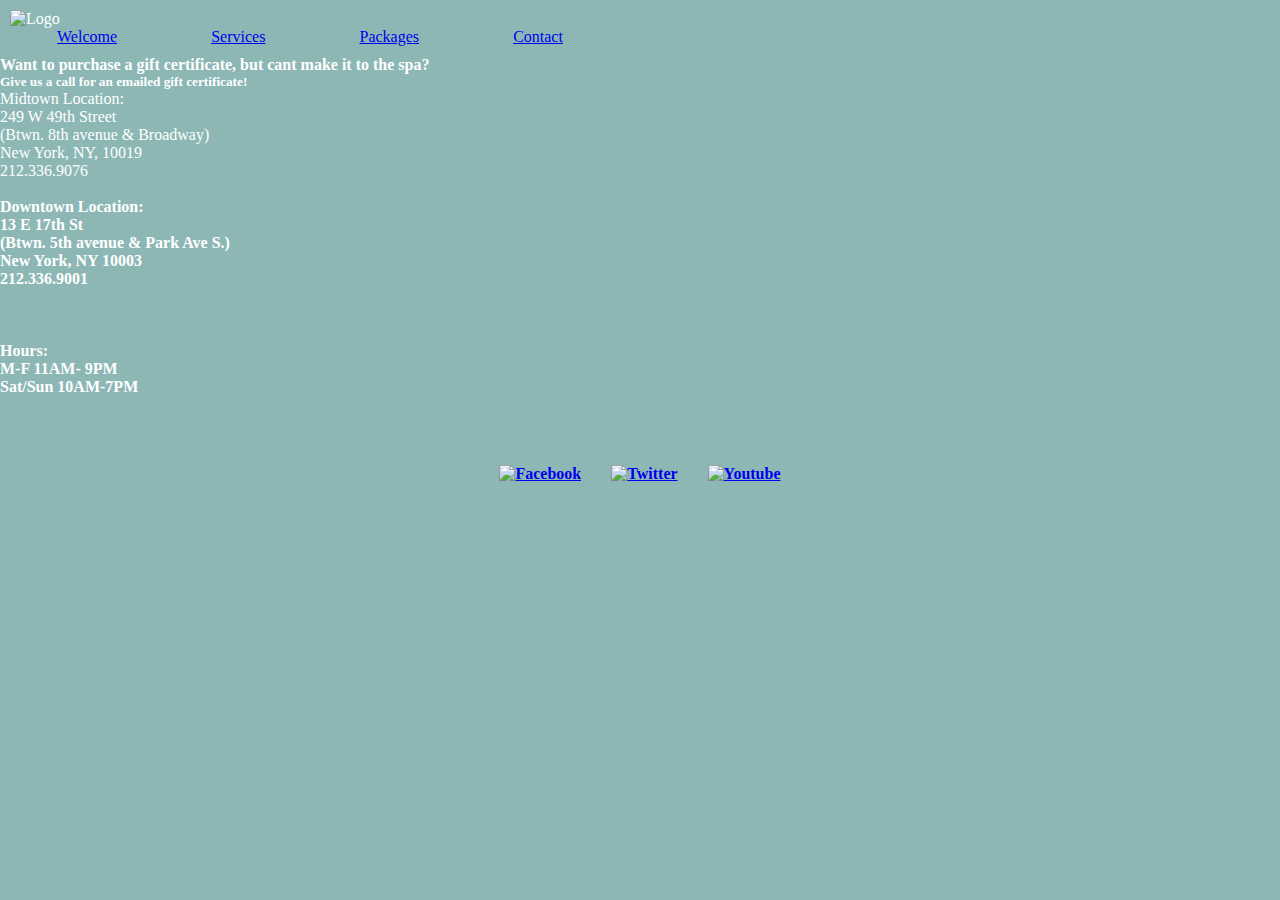
==== contact-us.html @ 940d6e26 "intial commit" ====
<!DOCTYPE html>
<html>
  <head>
    <meta charset="utf-8">
    <meta name="viewport" content="width=device-width, initial-scale=1">
    <title>Rejuvenate And Go</title>
    <link rel="stylesheet" href="style/style.css" type="text/css"/>
    </head>
    
    
    <body>
       <nav>
         <div class="logo">
             <img src="logo.jpg" alt="Logo"></img>
         </div>
           <div class="navigation-group">
           <div class="top-bar">
        <ul>
           <li><a href="index.html">
             Welcome</a>
           </li>
           <li><a href="services.html">
             Services</a>
           </li>
            <li><a href="packages.html">
            Packages</a>
           </li>
           <li><a href="contact-us.html">
             Contact</a>
           </li>
          </ul>   
        </div>
        </div>
       </nav>
  	   <h4> Want to purchase a gift certificate, but cant make it to the spa?</h4>

      <h5>Give us a call for an emailed gift certificate!</h5>


        Midtown Location:<br>
        249 W 49th Street <br>
        (Btwn. 8th avenue & Broadway) <br>
        New York, NY, 10019<br>
        212.336.9076<br>
<b
<br>
<br>
Downtown Location:<br>
13 E 17th St<br>
(Btwn. 5th avenue & Park Ave S.)<br> 
New York, NY 10003 <br>
212.336.9001<br>
<br>
<br>
<br>
Hours: <br>
M-F 11AM- 9PM <br>
Sat/Sun 10AM-7PM <br>
<br>
<br>
<br>
	 <div class='icon'>
     <a href='#'><img alt='Facebook' src='http://4.bp.blogspot.com/-oT7cL4u_dVM/UIS8ZW-7iZI/AAAAAAAAIrc/KepM5Y5sfSg/s1600/facebook.png'title='Facebook'/></a>
     <a href='#'><img alt='Twitter' src='http://1.bp.blogspot.com/-LXKaXH3z91E/UIS8k1pahQI/AAAAAAAAIsc/NhhtMdVeIsI/s1600/twitter.png'title='Twitter'/></a>
     <a href='#'><img alt='Youtube' src='http://2.bp.blogspot.com/-dOEUN9h6Brs/UIS8m8fY34I/AAAAAAAAIso/VueDWOdE4bo/s1600/youtube.png' title='Youtube'/></a>
     </div>
 
    </body>
</html>
---- style/style.css ----
* {
  padding: 0;
  margin: 0;
}

body {
  color:#ffffff;
  background-image: url("images/background.jpg");
  background-color: #8CB7B5;

  /*font-family: 'Cairo', sans-serif;
font-family: 'Exo', sans-serif;*/

/*font2*/
/*font-family: 'Cairo', sans-serif;
font-family: 'Exo', sans-serif;
font-family: 'Open Sans', sans-serif; */


  
}

/*white font color */
/*color: #ffffff !important;*/

/*Teal font color in case we have any white background areas*/
/*font-family: "clavo", serif;
    color: #8CB7B5;
    font-size: 2em;
    font-weight: 300;
    font-style: italic;
    margin-bottom: 0.8em;
    line-height: 125%;
}*/

/*background color for web pages #8CB7B5  */

nav {
  padding:10px;
}

ul {
  list-style:none;
  display:flex;
  align-items:center;
  justify-content: space-around;
  width: 600px;
}

.main {
  display: flex;
  align-items: center;
  justify-content: center;
  flex-direction: column;
}

.welcome {
  display: flex;
  align-items: center;
  justify-content: center;
  flex-direction: column;
  height: 300px;
}

.icon {
  display:flex;
  align-items:center;
  justify-content:center;
}

.icon a {
  margin:15px;
}
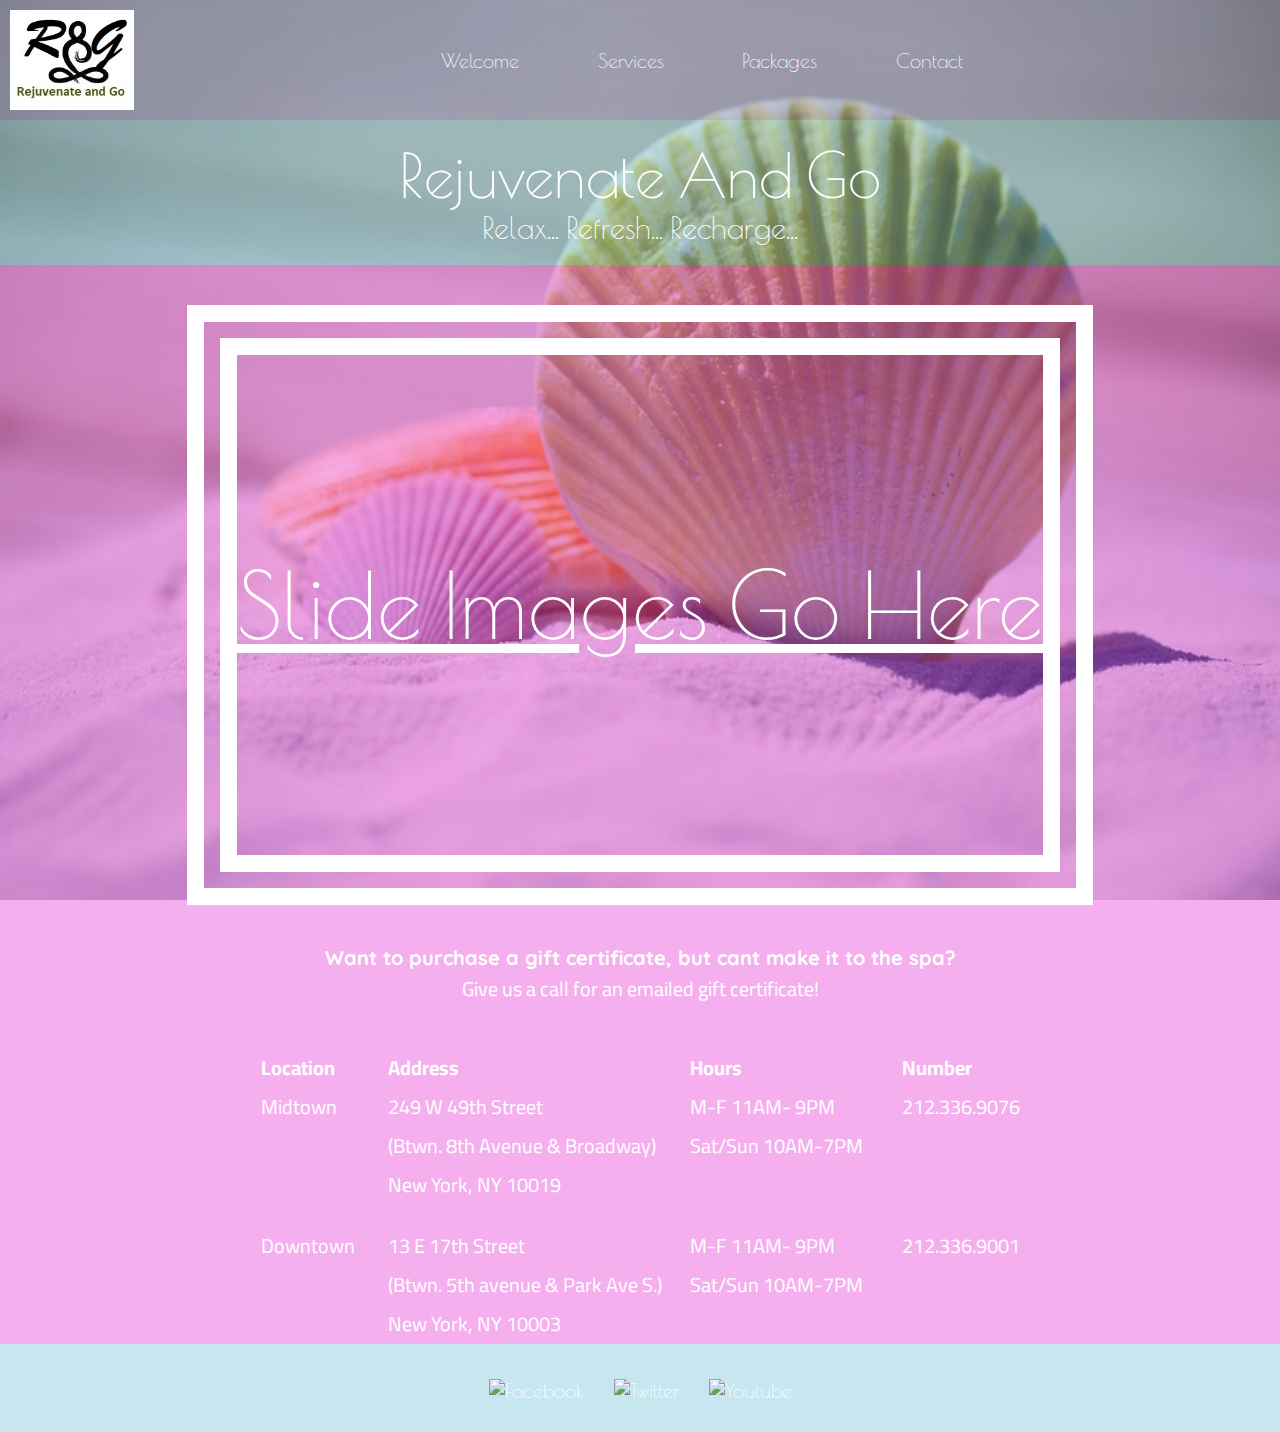
==== commit 7c665b41: "CSS Added" ====
--- a/contact-us.html
+++ b/contact-us.html
@@ -1,69 +1,109 @@
 <!DOCTYPE html>
 <html>
-  <head>
-    <meta charset="utf-8">
-    <meta name="viewport" content="width=device-width, initial-scale=1">
-    <title>Rejuvenate And Go</title>
-    <link rel="stylesheet" href="style/style.css" type="text/css"/>
+    <head>
+        <meta charset="utf-8">
+        <meta name="viewport" content="width=device-width, initial-scale=1">
+        <title>Rejuvenate And Go</title>
+        <link rel="stylesheet" href="style/style.css" type="text/css"/>
     </head>
-    
-    
+
+    <!--These are the 5 packages we offer-->
     <body>
-       <nav>
-         <div class="logo">
-             <img src="logo.jpg" alt="Logo"></img>
-         </div>
-           <div class="navigation-group">
-           <div class="top-bar">
-        <ul>
-           <li><a href="index.html">
-             Welcome</a>
-           </li>
-           <li><a href="services.html">
-             Services</a>
-           </li>
-            <li><a href="packages.html">
-            Packages</a>
-           </li>
-           <li><a href="contact-us.html">
-             Contact</a>
-           </li>
-          </ul>   
+        <div class="contact">
+            <nav>
+                <div class="logo">
+                    <img src="images/logo.jpg" alt="logo"/>
+                </div>
+                <ul class="navbar">
+                    <li>
+                        <a href="index.html">Welcome</a>
+                    </li>
+                    <li>
+                        <a href="services.html">Services</a>
+                    </li>
+                    <li>
+                        <a href="packages.html">Packages</a>
+                    </li>
+                    <li>
+                        <a href="contact-us.html">Contact</a>
+                    </li>
+                </ul>
+            </nav>
+            
+            <div class="banner">
+                <h2>Rejuvenate And Go</h2>
+                <h3>Relax... Refresh... Recharge...</h3>
+            </div>
+            
+            <div class="main">
+                <div class="slides">
+                    <h1>Slide Images Go Here</h1>
+                </div>
+                
+                <div class="note">
+                    <h4> Want to purchase a gift certificate, but cant make it to the spa?</h4>
+                    <h5>Give us a call for an emailed gift certificate!</h5>
+                </div>
+                    
+                <table>
+                    <tr>
+                        <th>Location</th>
+                        <th>Address</th>
+                        <th>Hours</th>
+                        <th>Number</th>
+                    </tr>
+                    <tr>
+                        <td>Midtown</td>
+                        <td>249 W 49th Street</td>
+                        <td>M-F 11AM- 9PM</td>
+                        <td>212.336.9076</td>
+                    </tr>
+                    <tr>
+                        <td></td>
+                        <td>(Btwn. 8th Avenue & Broadway)</td>
+                        <td>Sat/Sun 10AM-7PM</td>
+                        <td></td>
+                    </tr>
+                    <tr>
+                        <td></td>
+                        <td>New York, NY 10019</td>
+                        <td></td>
+                        <td></td>
+                    </tr>
+                    <tr>
+                        <td></td>
+                        <td></td>
+                        <td></td>
+                        <td></td>
+                    </tr>
+                    <tr>
+                        <td>Downtown</td>
+                        <td>13 E 17th Street</td>
+                        <td>M-F 11AM- 9PM</td>
+                        <td>212.336.9001</td>
+                    </tr>
+                    <tr>
+                        <td></td>
+                        <td>(Btwn. 5th avenue & Park Ave S.)</td>
+                        <td>Sat/Sun 10AM-7PM</td>
+                        <td></td>
+                    </tr>
+                    <tr>
+                        <td></td>
+                        <td>New York, NY 10003</td>
+                        <td></td>
+                        <td></td>
+                    </tr>
+                </table>
+            </div>
+            <!--Three social media pages link-->
+            <footer>
+                <div class="icon">
+                    <a href='#'><img alt='Facebook' src='http://4.bp.blogspot.com/-oT7cL4u_dVM/UIS8ZW-7iZI/AAAAAAAAIrc/KepM5Y5sfSg/s1600/facebook.png'title='Facebook'/></a>
+                    <a href='#'><img alt='Twitter' src='http://1.bp.blogspot.com/-LXKaXH3z91E/UIS8k1pahQI/AAAAAAAAIsc/NhhtMdVeIsI/s1600/twitter.png'title='Twitter'/></a>
+                    <a href='#'><img alt='Youtube' src='http://2.bp.blogspot.com/-dOEUN9h6Brs/UIS8m8fY34I/AAAAAAAAIso/VueDWOdE4bo/s1600/youtube.png' title='Youtube'/></a>
+                </div>
+            </footer>
         </div>
-        </div>
-       </nav>
-  	   <h4> Want to purchase a gift certificate, but cant make it to the spa?</h4>
-
-      <h5>Give us a call for an emailed gift certificate!</h5>
-
-
-        Midtown Location:<br>
-        249 W 49th Street <br>
-        (Btwn. 8th avenue & Broadway) <br>
-        New York, NY, 10019<br>
-        212.336.9076<br>
-<b
-<br>
-<br>
-Downtown Location:<br>
-13 E 17th St<br>
-(Btwn. 5th avenue & Park Ave S.)<br> 
-New York, NY 10003 <br>
-212.336.9001<br>
-<br>
-<br>
-<br>
-Hours: <br>
-M-F 11AM- 9PM <br>
-Sat/Sun 10AM-7PM <br>
-<br>
-<br>
-<br>
-	 <div class='icon'>
-     <a href='#'><img alt='Facebook' src='http://4.bp.blogspot.com/-oT7cL4u_dVM/UIS8ZW-7iZI/AAAAAAAAIrc/KepM5Y5sfSg/s1600/facebook.png'title='Facebook'/></a>
-     <a href='#'><img alt='Twitter' src='http://1.bp.blogspot.com/-LXKaXH3z91E/UIS8k1pahQI/AAAAAAAAIsc/NhhtMdVeIsI/s1600/twitter.png'title='Twitter'/></a>
-     <a href='#'><img alt='Youtube' src='http://2.bp.blogspot.com/-dOEUN9h6Brs/UIS8m8fY34I/AAAAAAAAIso/VueDWOdE4bo/s1600/youtube.png' title='Youtube'/></a>
-     </div>
- 
     </body>
 </html>--- a/style/style.css
+++ b/style/style.css
@@ -1,50 +1,164 @@
+@import url('https://fonts.googleapis.com/css?family=Cairo');
+@import url('https://fonts.googleapis.com/css?family=Quicksand:400,700');
+@import url('https://fonts.googleapis.com/css?family=Poiret+One');
+
 * {
   padding: 0;
   margin: 0;
 }
 
 body {
-  color:#ffffff;
-  background-image: url("images/background.jpg");
-  background-color: #8CB7B5;
-
-  /*font-family: 'Cairo', sans-serif;
-font-family: 'Exo', sans-serif;*/
-
-/*font2*/
-/*font-family: 'Cairo', sans-serif;
-font-family: 'Exo', sans-serif;
-font-family: 'Open Sans', sans-serif; */
-
-
-  
-}
-
-/*white font color */
-/*color: #ffffff !important;*/
-
-/*Teal font color in case we have any white background areas*/
-/*font-family: "clavo", serif;
-    color: #8CB7B5;
-    font-size: 2em;
-    font-weight: 300;
-    font-style: italic;
-    margin-bottom: 0.8em;
-    line-height: 125%;
-}*/
-
-/*background color for web pages #8CB7B5  */
+  color: #ffffff;
+  /*background-image: url("../images/background.jpg");*/
+  /*background-repeat: no-repeat;*/
+  /*background-size: cover;*/
+}
+
+h1 {
+  font-size: 90px;
+  font-family: 'Poiret One', cursive;
+  font-weight: normal;
+}
+
+h2 {
+  font-size: 60px;
+  font-family: 'Poiret One', cursive;
+  font-weight: normal;
+}
+
+h3 {
+  font-family: 'Poiret One', cursive;
+  font-weight: normal;
+  text-align: center;
+  font-size: 30px;
+  margin-bottom: 20px;
+}
+
+h4 {
+  font-family: 'Quicksand', sans-serif;
+  font-size: 20px;
+}
+
+h5 {
+  font-family: 'Cairo', sans-serif;
+  font-weight: normal;
+  text-align: center;
+  font-size: 20px;
+}
+
+.subtitle {
+  margin-top: 60px;
+}
+
+p {
+  font-family: 'Cairo', sans-serif;
+  font-size: 20px;
+}
 
 nav {
-  padding:10px;
+  padding: 10px;
+  display: flex;
+  /*background-color: #8CB7B5;*/
+  /*opacity: 0.5;*/
+  background-color: rgba(61, 75, 169, 0.28);
+}
+
+img {
+  height: inherit;
 }
 
 ul {
-  list-style:none;
-  display:flex;
-  align-items:center;
+  list-style: none;
+  display: flex;
+  align-items: center;
   justify-content: space-around;
   width: 600px;
+  margin: auto;
+}
+
+li,a:link, li,a:visited {
+  text-decoration: none;
+  color: #ffffff;
+  font-family: 'Poiret One', cursive;
+  font-size: 20px;
+}
+
+/*Are we going to have a different hover color?*/
+
+li,a:hover {
+  color: rgba(206, 88, 3, 1);
+}
+
+li,a:active {
+  opacity: 1;
+}
+
+table {
+  font-family: 'Cairo', sans-serif;
+  font-size: 20px;
+}
+tr {
+  height: 20px;
+}
+
+th {
+  text-align: left;
+}
+
+td:first-child {
+  width: 125px;
+}
+
+td:nth-child(2) {
+  width: 300px;
+}
+
+td:nth-child(3) {
+  width: 210px;
+}
+
+td:last-child {
+  width: 80px;
+}
+
+footer {
+  display: flex;
+  align-items: center;
+  justify-content: center;
+  padding-top: 20px;
+  padding-bottom: 15px;
+  background-color: rgba(54, 164, 201, 0.28);
+}
+
+.index{
+  background-image: url("../images/background.jpg");
+  background-repeat: no-repeat;
+  background-size: cover;
+}
+
+.services {
+  background-image: url("../images/beach_massage_table-1245037_960_720.jpg");
+  background-repeat: no-repeat;
+  background-size: 100% 100%;
+  background-attachment: fixed;
+}
+
+.packages {
+  background-image: url("../images/wellness-589774_960_720.jpg");
+  background-repeat: no-repeat;
+  background-size: 100% 100%;
+  background-attachment: fixed;
+}
+
+.contact {
+  background-image: url("../images/shells-792912_960_720.jpg");
+  background-repeat: no-repeat;
+  background-size: 100% 100%;
+  background-attachment: fixed;
+}
+
+.logo {
+  height: 100px;
 }
 
 .main {
@@ -52,6 +166,17 @@
   align-items: center;
   justify-content: center;
   flex-direction: column;
+  /*background-color: #8CB7B5;*/
+  /*opacity: 0.6;*/
+  background-color: rgba(232, 44, 210, 0.38);
+}
+
+.container {
+  display: flex;
+  align-items: center;
+  justify-content: center;
+  flex-direction: column;
+  width: 600px;
 }
 
 .welcome {
@@ -59,15 +184,75 @@
   align-items: center;
   justify-content: center;
   flex-direction: column;
-  height: 300px;
+  height: calc(100vh - 308px);
+  /*background-color: #8CB7B5;*/
+  /*opacity: 0.6;*/
+  background-color: rgba(54, 164, 201, 0.28);
+}
+
+.banner {
+  display: flex;
+  align-items: center;
+  justify-content: center;
+  flex-direction: column;
+  padding-top: 20px;
+  background-color: rgba(54, 164, 201, 0.28);
+  /*background-color: #8CB7B5;*/
+  /*opacity: 0.6;*/
+}
+
+.group {
+  padding-top: 80px;
+  padding-bottom: 20px;
+  text-align: center;
 }
 
 .icon {
-  display:flex;
-  align-items:center;
-  justify-content:center;
+  display: flex;
+  align-items: center;
+  justify-content: center;
+}
+
+.box {
+  border-top: 1px solid #ffffff;
+  border-bottom: 1px solid #ffffff;
+  padding-top: 40px;
+  padding-bottom: 40px;
+}
+
+.box:last-child {
+  margin-bottom: 20px;
+}
+
+.note {
+  padding-bottom: 40px;
+  padding-top: 40px;
+}
+
+.row {
+  margin-top: 20px;
+  margin-bottom: 20px;
+}
+
+.item {
+  display: flex;
+  justify-content: space-between;
+}
+
+.row>p {
+  width: 90%;
 }
 
 .icon a {
-  margin:15px;
+  margin: 15px;
+}
+
+.slides {
+  height: 500px;
+  margin-top: 40px;
+  text-decoration: underline;
+  border: 50px double #ffffff;
+  display: flex;
+  align-items: center;
+  justify-content: center;
 }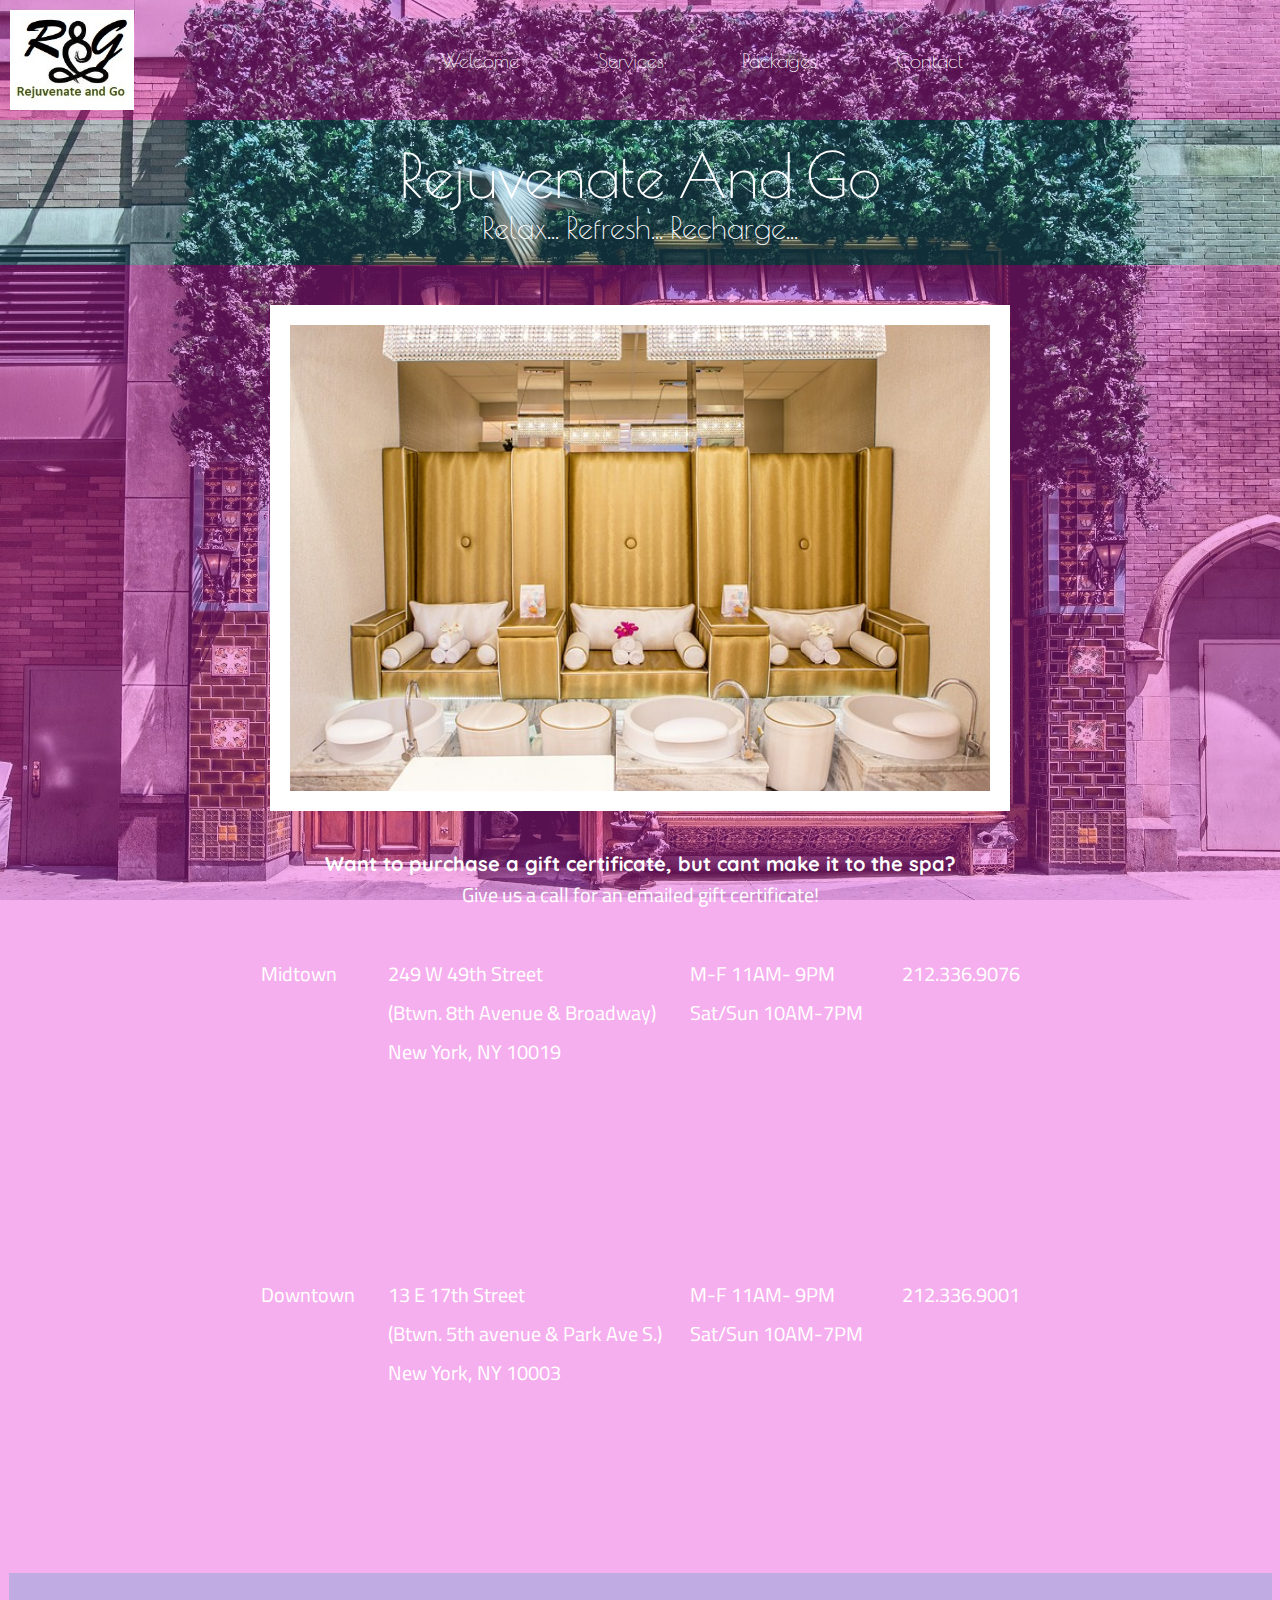
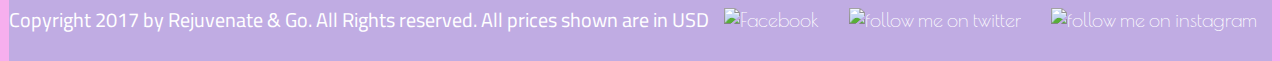
==== commit 709f466e: "all done" ====
--- a/contact-us.html
+++ b/contact-us.html
@@ -37,21 +37,17 @@
             
             <div class="main">
                 <div class="slides">
-                    <h1>Slide Images Go Here</h1>
+                    <img src="images/1.jpg" alt="blah"></img>
+                    <img src="images/2.jpg"></img>
+                    <img src="images/3.jpg"/>
                 </div>
                 
                 <div class="note">
                     <h4> Want to purchase a gift certificate, but cant make it to the spa?</h4>
                     <h5>Give us a call for an emailed gift certificate!</h5>
                 </div>
-                    
+                
                 <table>
-                    <tr>
-                        <th>Location</th>
-                        <th>Address</th>
-                        <th>Hours</th>
-                        <th>Number</th>
-                    </tr>
                     <tr>
                         <td>Midtown</td>
                         <td>249 W 49th Street</td>
@@ -70,12 +66,17 @@
                         <td></td>
                         <td></td>
                     </tr>
-                    <tr>
-                        <td></td>
                         <td></td>
                         <td></td>
                         <td></td>
                     </tr>
+                    </div>
+                </table>
+                    
+           
+                    <iframe src="https://www.google.com/maps/embed?pb=!1m18!1m12!1m3!1d3022.0219278404275!2d-73.9880877852785!3d40.76154244252133!2m3!1f0!2f0!3f0!3m2!1i1024!2i768!4f13.1!3m3!1m2!1s0x89c2585661353e85%3A0x41e7a2100e857ed8!2s249+W+49th+St%2C+New+York%2C+NY+10019!5e0!3m2!1sen!2sus!4v1500078008025" width="300" height="150" frameborder="0" style="border:0" allowfullscreen></iframe>
+                   
+                <table>
                     <tr>
                         <td>Downtown</td>
                         <td>13 E 17th Street</td>
@@ -95,13 +96,20 @@
                         <td></td>
                     </tr>
                 </table>
-            </div>
+                <iframe src="https://www.google.com/maps/embed?pb=!1m18!1m12!1m3!1d3023.10703544837!2d-73.99330268527936!3d40.73767024398281!2m3!1f0!2f0!3f0!3m2!1i1024!2i768!4f13.1!3m3!1m2!1s0x89c259a267fae81d%3A0xe9c9fb3da8b36c06!2s13+E+17th+St%2C+New+York%2C+NY+10003!5e0!3m2!1sen!2sus!4v1500078111223" width="300" height="150" frameborder="0" style="border:0" allowfullscreen></iframe>
             <!--Three social media pages link-->
             <footer>
-                <div class="icon">
-                    <a href='#'><img alt='Facebook' src='http://4.bp.blogspot.com/-oT7cL4u_dVM/UIS8ZW-7iZI/AAAAAAAAIrc/KepM5Y5sfSg/s1600/facebook.png'title='Facebook'/></a>
-                    <a href='#'><img alt='Twitter' src='http://1.bp.blogspot.com/-LXKaXH3z91E/UIS8k1pahQI/AAAAAAAAIsc/NhhtMdVeIsI/s1600/twitter.png'title='Twitter'/></a>
-                    <a href='#'><img alt='Youtube' src='http://2.bp.blogspot.com/-dOEUN9h6Brs/UIS8m8fY34I/AAAAAAAAIso/VueDWOdE4bo/s1600/youtube.png' title='Youtube'/></a>
+            <div class="icon">
+               <div id="footer" class="cf">
+                <p>
+				Copyright 2017 by Rejuvenate & Go. All Rights reserved. All prices shown are in USD<br>
+			    </p> 
+			    </div> 
+                <a href='#'><img alt='Facebook' src='http://4.bp.blogspot.com/-oT7cL4u_dVM/UIS8ZW-7iZI/AAAAAAAAIrc/KepM5Y5sfSg/s1600/facebook.png'title='Facebook'/></a>
+    
+                <a target="_blank" title="follow me on twitter" href="http://www.twitter.com/PLACEHOLDER"><img alt="follow me on twitter" src="//login.create.net/images/icons/user/twitter_30x30.png" border=0></a>
+                
+                <a target="_blank" title="follow me on instagram" href="http://www.instagram.com/PLACEHOLDER"><img alt="follow me on instagram" src="https://c866088.ssl.cf3.rackcdn.com/assets/instagram30x30.png" border=0></a>
                 </div>
             </footer>
         </div>
--- a/style/style.css
+++ b/style/style.css
@@ -18,12 +18,14 @@
   font-size: 90px;
   font-family: 'Poiret One', cursive;
   font-weight: normal;
+  text-align: center;
 }
 
 h2 {
   font-size: 60px;
   font-family: 'Poiret One', cursive;
   font-weight: normal;
+  text-align: center;
 }
 
 h3 {
@@ -60,7 +62,7 @@
   display: flex;
   /*background-color: #8CB7B5;*/
   /*opacity: 0.5;*/
-  background-color: rgba(61, 75, 169, 0.28);
+  background-color: rgba(232, 44, 210, 0.38);
 }
 
 img {
@@ -128,6 +130,79 @@
   padding-top: 20px;
   padding-bottom: 15px;
   background-color: rgba(54, 164, 201, 0.28);
+}
+
+iframe {
+  margin-top: 20px;
+  margin-bottom: 10px;
+}
+
+.slides {
+  height: 466px;
+  width:700px;
+  margin-top: 40px;
+  border: 20px solid #ffffff;
+  position: relative;
+}
+
+.slides>img {
+  position: absolute;
+  top: 0; left: 0;
+  z-index: 3;
+  -webkit-animation: slideshow 12s linear 0s infinite;
+  -moz-animation: slideshow 12s linear 0s infinite;
+  -ms-animation: slideshow 12s linear 0s infinite;
+  -o-animation: slideshow 12s linear 0s infinite;
+  animation: slideshow 12s linear 0s infinite;
+}
+
+.slides>img:nth-child(2) {
+  z-index: 2;
+  -webkit-animation: slideshow 12s linear 4s infinite;
+  -moz-animation: slideshow 12s linear 4s infinite;
+  -ms-animation: slideshow 12s linear 4s infinite;
+  -o-animation: slideshow 12s linear 4s infinite;
+  animation: slideshow 12s linear 4s infinite;
+}
+
+.slides>img:nth-child(3) {
+  z-index: 1;
+  -webkit-animation: slideshow 12s linear 8s infinite;
+  -moz-animation: slideshow 12s linear 8s infinite;
+  -ms-animation: slideshow 12s linear 8s infinite;
+  -o-animation: slideshow 12s linear 8s infinite;
+  animation: slideshow 12s linear 8s infinite;
+}
+
+@-webkit-keyframes slideshow {
+   25% { opacity: 1;}
+   33.33% { opacity: 0;} 
+   91.66% { opacity: 0;}
+   100% { opacity: 1;}
+}
+@-moz-keyframes slideshow {
+   25% { opacity: 1;}
+   33.33% { opacity: 0;} 
+   91.66% { opacity: 0;}
+   100% { opacity: 1;}
+}
+@-ms-keyframes slideshow {
+   25% { opacity: 1;}
+   33.33% { opacity: 0;} 
+   91.66% { opacity: 0;}
+   100% { opacity: 1;}
+}
+@-o-keyframes slideshow {
+   25% { opacity: 1;}
+   33.33% { opacity: 0;} 
+   91.66% { opacity: 0;}
+   100% { opacity: 1;}
+}
+@keyframes slideshow {
+   25% { opacity: 1;}
+   33.33% { opacity: 0;} 
+   91.66% { opacity: 0;}
+   100% { opacity: 1;}
 }
 
 .index{
@@ -151,7 +226,7 @@
 }
 
 .contact {
-  background-image: url("../images/shells-792912_960_720.jpg");
+  background-image: url("../images/storefront.jpg");
   background-repeat: no-repeat;
   background-size: 100% 100%;
   background-attachment: fixed;
@@ -207,6 +282,7 @@
   text-align: center;
 }
 
+
 .icon {
   display: flex;
   align-items: center;
@@ -247,12 +323,5 @@
   margin: 15px;
 }
 
-.slides {
-  height: 500px;
-  margin-top: 40px;
-  text-decoration: underline;
-  border: 50px double #ffffff;
-  display: flex;
-  align-items: center;
-  justify-content: center;
-}+
+
